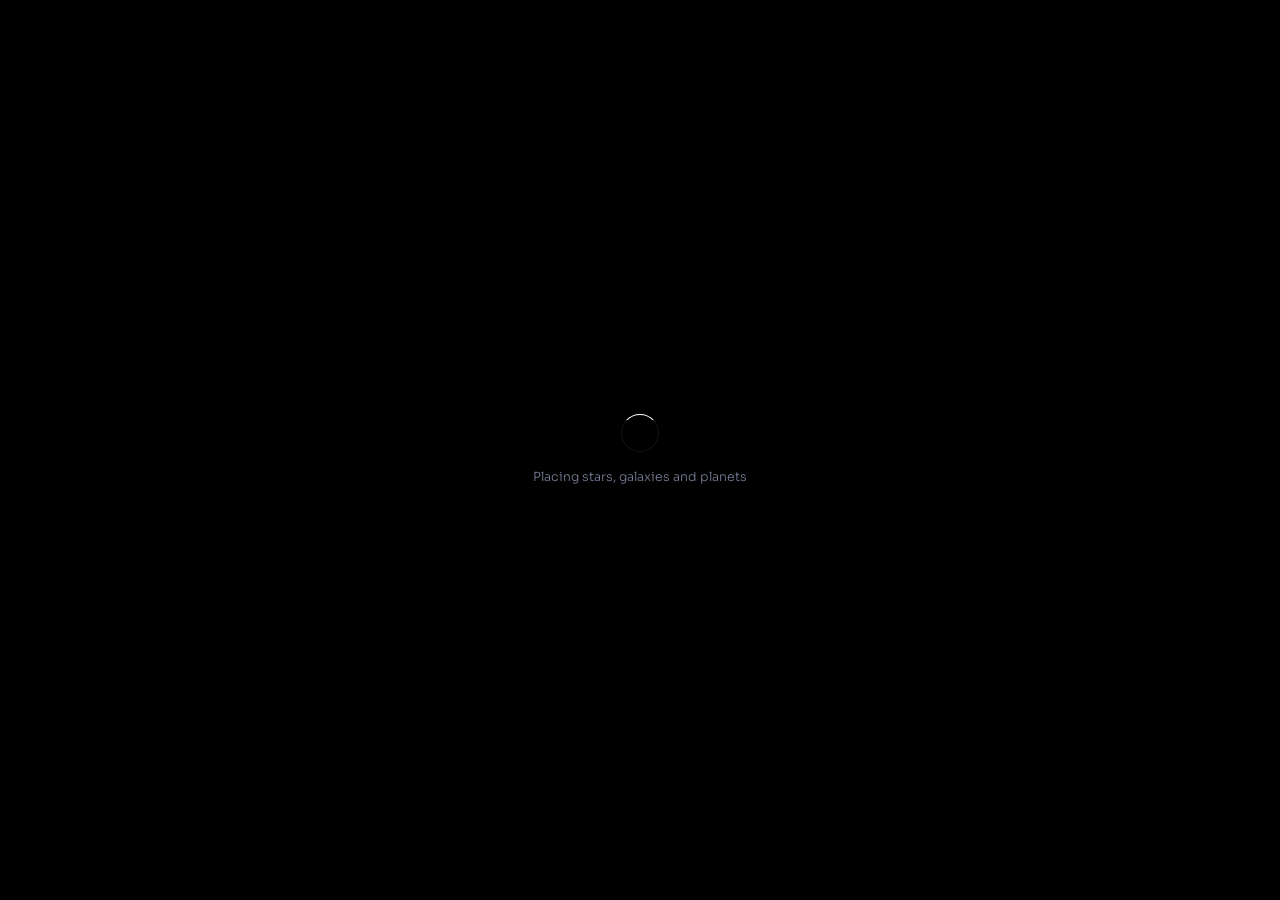
==== index.html @ 6e5e068b "Readable two-sided intro, smoother scrolling, physics statement, comparison sheet - Intro: text colu" ====
<!doctype html>
<html lang="en">
<head>
<meta charset="utf-8">
<meta name="viewport" content="width=device-width, initial-scale=1, viewport-fit=cover">
<title>Universe Through a Different Lens</title>
<meta name="description" content="An Earth-centred model of the universe: nine nested spheres from the Moon to al-Falak al-Muhit, holding every planet, star, comet and galaxy where telescopes measure them.">
<meta name="theme-color" content="#000000">
<link rel="icon" href="data:image/svg+xml,%3Csvg xmlns='http://www.w3.org/2000/svg' viewBox='0 0 40 40'%3E%3Crect width='40' height='40' fill='black'/%3E%3Ccircle cx='20' cy='20' r='15' fill='none' stroke='white' stroke-width='1.5'/%3E%3Ccircle cx='20' cy='20' r='3' fill='%239ec4ff'/%3E%3C/svg%3E">
<link rel="preconnect" href="https://fonts.googleapis.com">
<link rel="preconnect" href="https://fonts.gstatic.com" crossorigin>
<link rel="stylesheet" href="https://fonts.googleapis.com/css2?family=Unbounded:wght@300;400&family=Sora:wght@300;400;500&family=Amiri:wght@400&display=swap">
<link rel="stylesheet" href="css/style.css">
<link rel="preload" href="data/universe.json" as="fetch" crossorigin>
<link rel="preload" href="data/minor.json" as="fetch" crossorigin>
<link rel="modulepreload" href="js/vendor/three/build/three.module.min.js">
<script type="importmap">{"imports":{"three":"./js/vendor/three/build/three.module.min.js","three/addons/":"./js/vendor/three/examples/jsm/"}}</script>
</head>
<body>
<div id="loading"><div class="spin"></div><div class="msg" id="loading-msg">Placing stars, galaxies and planets</div></div>
<canvas id="scene" aria-label="3D model of the nine spheres, from Earth to al-Falak al-Muhit"></canvas>
<svg id="ruler" aria-hidden="true"><line id="ruler-line" stroke="rgba(95,225,255,.55)" stroke-width="1.2" stroke-dasharray="2 5"/></svg>
<div id="labels"></div>
<div id="warp"></div>
<div id="vignette"></div>

<div id="intro" aria-label="Introduction">
  <div class="track">
    <div class="stage"></div>
  </div>
  <div class="hint" id="intro-hint"><span>SCROLL</span><i></i></div>
  <button class="skip" id="intro-skip">Skip intro</button>
</div>

<div id="article" hidden role="dialog" aria-modal="true" aria-labelledby="art-h">
  <div class="doc panel" tabindex="-1">
    <button class="icon x" id="art-x" aria-label="Close"><svg viewBox="0 0 24 24"><path d="M6 6l12 12M18 6L6 18"/></svg></button>
    <header class="ah">
      <h2 id="art-h">Same sky, different centre</h2>
      <p class="sub">How this Earth-centred model compares with the heliocentric one, and why it breaks no law of physics or mathematics.</p>
      <p class="astate">Motion is relative. Every observation is a direction, a time or a delay, and those do not depend on which body is called the centre. This model changes the point of view, never the physics.</p>
    </header>
    <div class="tw"><table class="cmp">
      <thead><tr><th></th><th>Heliocentric</th><th>Flexing spheres</th><th>Round spheres</th></tr></thead>
      <tbody>
        <tr><td>Telescope observations</td><td>All reproduced</td><td>All reproduced</td><td>All reproduced</td></tr>
        <tr><td>Orbits around the Sun</td><td>Kepler ellipses</td><td>The same ellipses</td><td>Same paths, drawn on a curved map</td></tr>
        <tr><td>Path of light</td><td>Straight, bent slightly by mass</td><td>Identical</td><td>Drawn curved; physically unchanged</td></tr>
        <tr><td>Law of gravity</td><td>Newton or general relativity</td><td>The same, plus frame terms</td><td>The same, in curved coordinates</td></tr>
        <tr><td>Extra matter or forces</td><td>None</td><td>None</td><td>None</td></tr>
        <tr><td>What it costs</td><td>Nothing</td><td>Frame forces; a turning sky</td><td>Depth on the map is rank</td></tr>
      </tbody>
    </table></div>
    <div class="ag">
      <section class="ac">
        <svg class="ai" viewBox="0 0 160 90" aria-hidden="true"><circle cx="50" cy="45" r="7" fill="#6fa8ff"/><circle cx="50" cy="45" r="34" fill="none" stroke="rgba(220,226,255,.25)" stroke-dasharray="2 4"/><circle cx="84" cy="45" r="8" fill="#ffd27a"/><path d="M84 45 L124 45" stroke="#9ec4ff" stroke-width="1.5"/><path d="M118 41 L124 45 L118 49" fill="none" stroke="#9ec4ff" stroke-width="1.5"/><text x="128" y="48" font-size="9" fill="rgba(220,226,255,.7)">frame force</text></svg>
        <p class="big">5.93 <span>mm/s²</span></p><h3>Gravity</h3>
        <p>The pull needed to swing the Sun around a still Earth once a year. Earth’s own gravity at that distance is 333,000 times too weak, so in the Earth-fixed frame the pull appears as a frame force, the same kind that presses you into your seat when a car speeds up. With it, every motion is exact; without it, Newton’s laws would fail.</p>
      </section>
      <section class="ac">
        <svg class="ai" viewBox="0 0 160 90" aria-hidden="true"><circle cx="80" cy="45" r="16" fill="#ffd27a"/><path d="M6 20 C60 22 70 26 80 28.5 C92 31 110 36 154 50" fill="none" stroke="#9ec4ff" stroke-width="1.5"/><path d="M6 20 L154 24" stroke="rgba(220,226,255,.3)" stroke-dasharray="3 4"/><text x="6" y="82" font-size="9" fill="rgba(220,226,255,.6)">bending exaggerated</text></svg>
        <p class="big">1.75 <span>arcseconds</span></p><h3>Light</h3>
        <p>The Sun’s real bending of starlight at its edge, measured since 1919. Flexing spheres leave light exactly as it is. Round spheres only draw it curved on a map of the same space. Spheres that bent light physically would need about ten million suns of mass, or would split colours like glass; observations rule out both.</p>
      </section>
      <section class="ac">
        <svg class="ai" viewBox="0 0 160 90" aria-hidden="true"><circle cx="40" cy="45" r="4" fill="#6fa8ff"/><circle cx="40" cy="45" r="34" fill="none" stroke="#9ec4ff" stroke-width="1.2"/><path d="M40 45 L74 45" stroke="rgba(220,226,255,.5)"/><text x="46" y="40" font-size="8.5" fill="rgba(220,226,255,.75)">27.5 AU</text><path d="M86 30 A50 50 0 0 1 86 60" fill="none" stroke="rgba(220,226,255,.3)" stroke-dasharray="2 3"/><text x="96" y="48" font-size="9" fill="rgba(220,226,255,.6)">faster than c</text><text x="96" y="60" font-size="9" fill="rgba(220,226,255,.6)">in coordinates</text></svg>
        <p class="big">27.5 <span>AU</span></p><h3>The turning sky</h3>
        <p>If Earth does not spin, the sky turns once a day, and beyond 27.5 AU that turning outruns light. These are coordinate speeds: nothing outruns light locally and no signal is sent, so relativity allows it. It does mean nothing out there can sit still in the Earth-fixed frame.</p>
      </section>
      <section class="ac">
        <svg class="ai" viewBox="0 0 160 90" aria-hidden="true"><circle cx="40" cy="45" r="16" fill="none" stroke="#9ec4ff" stroke-width="1.2"/><ellipse cx="40" cy="45" rx="16" ry="5" fill="none" stroke="#9ec4ff" stroke-width="1.2"/><path d="M40 22 V68" stroke="rgba(220,226,255,.7)"/><g fill="rgba(220,226,255,.75)"><circle cx="108" cy="22" r="1.6"/><circle cx="128" cy="36" r="1.2"/><circle cx="116" cy="58" r="1.8"/><circle cx="142" cy="66" r="1.2"/><circle cx="146" cy="20" r="1"/></g><path d="M62 45 H96" stroke="rgba(220,226,255,.3)" stroke-dasharray="2 3"/><text x="70" y="82" font-size="9" fill="rgba(220,226,255,.6)">fixed to distant galaxies</text></svg>
        <p class="big">Inertial <span>frames</span></p><h3>What physics can decide</h3>
        <p>Physics cannot name the centre. It can name the frames in which gyroscopes stay fixed: those that do not rotate against the distant galaxies. The Earth-fixed description reproduces them with frame terms, or reads them, after Mach, as frames carried round by the turning sky.</p>
      </section>
    </div>
    <p class="afoot">The full mathematics, data and validation are in the <a href="paper.html" target="_blank" rel="noopener">paper</a>. You can test any position yourself with the calculator.</p>
  </div>
</div>

<div id="calc" hidden role="dialog" aria-modal="true" aria-labelledby="calc-h">
  <div class="doc panel" tabindex="-1">
    <button class="icon x" id="calc-x" aria-label="Close"><svg viewBox="0 0 24 24"><path d="M6 6l12 12M18 6L6 18"/></svg></button>
    <h2 id="calc-h">Calculate and verify</h2>
    <p class="sub">Every answer is worked out twice: by this Earth-centred model, read back from its own geometry, and the heliocentric way, from Sun-centred positions. The two columns should agree.</p>
    <form id="calc-form" class="cform">
      <label class="wide">Object<select id="c-obj"></select></label>
      <label>Date and time (UTC)<input type="datetime-local" id="c-time" step="60"></label>
      <label>Read the model as<select id="c-geom"><option value="flex">Flexing spheres</option><option value="round">Round spheres</option></select></label>
      <label>Latitude (°N)<input type="number" id="c-lat" step="0.0001" min="-90" max="90" value="25.2048"></label>
      <label>Longitude (°E)<input type="number" id="c-lon" step="0.0001" min="-180" max="180" value="55.2708"></label>
      <div class="cbtns"><button class="btn" type="submit">Calculate</button><button class="btn" type="button" id="c-now">Use the model's current time</button></div>
    </form>
    <div id="c-out"></div>
    <h3>Coming events</h3>
    <p class="note">Found by searching the ephemeris forward from the date above, then checked inside this model: at each moment the model's own geometry must show the defining condition. <button class="lnk2" type="button" id="c-ev-go">Search again from the date above</button></p>
    <div id="c-events"></div>
    <h3>What this does and does not prove</h3>
    <p>Relative positions do not depend on which body is called the centre, so a correct Earth-centred model must agree with the heliocentric one. That is what these columns test: that holding Earth still, nesting the spheres and drawing everything on a logarithmic map loses nothing a telescope can measure. Both columns use the same planetary theory, so neither is an independent observation. The independent test is the comparison with NASA JPL Horizons, which is fitted to radar ranging, spacecraft tracking and laser ranging to the Moon. The <a href="paper.html" target="_blank" rel="noopener">paper</a> sets out the mathematics in full.</p>
  </div>
</div>

<div id="ui">
  <header class="hud-top">
    <div class="brand">
      <svg viewBox="0 0 40 40" aria-hidden="true"><circle cx="20" cy="20" r="17" fill="none" stroke="currentColor" stroke-width="1"/><circle cx="20" cy="20" r="10" fill="none" stroke="currentColor" stroke-opacity=".5" stroke-width="1"/><circle cx="20" cy="20" r="2.2" fill="#9ec4ff"/></svg>
      <span class="wm">a different lens</span>
    </div>
    <nav class="warpbar" aria-label="Jump to scale">
      <button data-view="earth">Earth</button>
      <button data-view="planets" aria-current="true">Planets</button>
      <button data-view="stars">Stars</button>
      <button data-view="galaxies">Galaxies</button>
      <button data-view="universe">Universe</button>
      <button data-view="muhit">al-Muhit</button>
    </nav>
    <div class="hud-right">
      <div class="clock"><div class="d" id="clock-d">—</div><div class="s" id="clock-s">—</div><div class="alt" id="alt">—</div></div>
      <button class="icon" id="z-in" title="Zoom in" aria-label="Zoom in"><svg viewBox="0 0 24 24"><circle cx="11" cy="11" r="7"/><path d="M11 8v6M8 11h6M16.5 16.5L21 21"/></svg></button>
      <button class="icon" id="z-out" title="Zoom out" aria-label="Zoom out"><svg viewBox="0 0 24 24"><circle cx="11" cy="11" r="7"/><path d="M8 11h6M16.5 16.5L21 21"/></svg></button>
      <button class="icon opt" id="z-reset" title="Reset view" aria-label="Reset view"><svg viewBox="0 0 24 24"><path d="M3 12a9 9 0 1 0 3-6.7"/><path d="M3 4v5h5"/></svg></button>
      <button class="icon opt" id="snd" title="Sound" aria-label="Sound" aria-pressed="false"><svg viewBox="0 0 24 24"><path d="M4 9v6h4l5 4V5L8 9z"/><path d="M17 9a4 4 0 0 1 0 6"/><path d="M19.5 6.5a8 8 0 0 1 0 11"/></svg></button>
      <button class="icon" id="hud" title="Hide interface (H)" aria-label="Hide interface"><svg viewBox="0 0 24 24"><path d="M2 12s3.6-7 10-7 10 7 10 7-3.6 7-10 7S2 12 2 12z"/><circle cx="12" cy="12" r="3"/></svg></button>
    </div>
  </header>

  <nav class="rail" aria-label="Panels">
    <button class="icon" data-pane="view" aria-pressed="false" aria-label="View"><svg viewBox="0 0 24 24"><circle cx="12" cy="12" r="3"/><circle cx="12" cy="12" r="8"/><path d="M12 1v3M12 20v3M1 12h3M20 12h3"/></svg><span class="tip">View and centre</span></button>
    <button class="icon" data-pane="moments" aria-pressed="false" aria-label="Moments and journey"><svg viewBox="0 0 24 24"><circle cx="12" cy="12" r="9"/><path d="M12 7v5l3 2"/></svg><span class="tip">Moments and journey</span></button>
    <button class="icon" data-pane="light" aria-pressed="false" aria-label="Light and laws"><svg viewBox="0 0 24 24"><path d="M3 18c4-9 14-9 18-12"/><circle cx="3" cy="18" r="1.5"/><circle cx="21" cy="6" r="1.5"/></svg><span class="tip">How light bends</span></button>
    <button class="icon" data-pane="layers" aria-pressed="false" aria-label="Layers"><svg viewBox="0 0 24 24"><path d="M12 3l9 5-9 5-9-5z"/><path d="M3 13l9 5 9-5"/></svg><span class="tip">Layers</span></button>
    <button class="icon haq" data-pane="haq" aria-pressed="false" aria-label="The ten intellects"><svg viewBox="0 0 24 24"><path d="M12 2v20M5 6h14M7 10h10M9 14h6M10.5 18h3"/></svg><span class="tip">The ten intellects</span></button>
    <button class="icon" id="open-calc" aria-label="Calculate and verify positions"><svg viewBox="0 0 24 24"><rect x="5" y="3" width="14" height="18" rx="2"/><path d="M8 7h8M8 11h2M12 11h2M16 11h0M8 15h2M12 15h2M8 18h2M12 18h4"/></svg><span class="tip">Calculate and verify</span></button>
    <a class="icon" id="open-paper" href="paper.html" target="_blank" rel="noopener" aria-label="Read the paper"><svg viewBox="0 0 24 24"><path d="M6 3h9l4 4v14H6z"/><path d="M15 3v4h4M9 12h7M9 15h7M9 18h4"/></svg><span class="tip">Read the paper</span></a>
    <button class="icon" id="open-article" aria-label="Physics: this model and the heliocentric model"><svg viewBox="0 0 24 24"><path d="M4 5a2 2 0 0 1 2-2h13v16H6a2 2 0 0 0-2 2z"/><path d="M4 19V5"/><path d="M8 7h7M8 11h7"/></svg><span class="tip">Physics: how this compares</span></button>
    <button class="icon" data-pane="settings" aria-pressed="false" aria-label="Settings"><svg viewBox="0 0 24 24"><circle cx="12" cy="12" r="3"/><path d="M19.4 15a1.7 1.7 0 0 0 .3 1.8l.1.1a2 2 0 1 1-2.8 2.8l-.1-.1a1.7 1.7 0 0 0-1.8-.3 1.7 1.7 0 0 0-1 1.5V21a2 2 0 1 1-4 0v-.1a1.7 1.7 0 0 0-1.1-1.5 1.7 1.7 0 0 0-1.8.3l-.1.1a2 2 0 1 1-2.8-2.8l.1-.1a1.7 1.7 0 0 0 .3-1.8 1.7 1.7 0 0 0-1.5-1H3a2 2 0 1 1 0-4h.1a1.7 1.7 0 0 0 1.5-1.1 1.7 1.7 0 0 0-.3-1.8l-.1-.1a2 2 0 1 1 2.8-2.8l.1.1a1.7 1.7 0 0 0 1.8.3H9a1.7 1.7 0 0 0 1-1.5V3a2 2 0 1 1 4 0v.1a1.7 1.7 0 0 0 1 1.5 1.7 1.7 0 0 0 1.8-.3l.1-.1a2 2 0 1 1 2.8 2.8l-.1.1a1.7 1.7 0 0 0-.3 1.8V9a1.7 1.7 0 0 0 1.5 1H21a2 2 0 1 1 0 4h-.1a1.7 1.7 0 0 0-1.5 1z"/></svg><span class="tip">Settings</span></button>
  </nav>

  <aside class="panel" id="left" aria-label="Panel">
    <section class="pane" data-pane="view">
      <h2>View and centre</h2>
      <p class="lead">One logarithmic map holds everything: each ten-fold step in distance moves the same amount outward. Directions are always exact.</p>
      <p class="statement-s">No law of physics or mathematics is broken: the same universe, seen from a frame in which Earth is at rest.</p>
      <div class="group"><h3>Centre</h3>
        <div class="seg"><button id="c-earth" aria-pressed="true">Earth</button><button id="c-sun" aria-pressed="false">Sun</button></div>
        <p class="note" id="centre-note">Earth sits still at the centre. Click the Sun to move the origin there.</p></div>
      <div class="group"><h3>Geometry</h3>
        <div class="seg"><button id="g-onion" aria-pressed="true">Round spheres</button><button id="g-true" aria-pressed="false">Flexing spheres</button></div>
        <div class="range"><div class="row"><span>Blend</span><output id="morph-o">spheres</output></div>
          <input type="range" id="morph" min="0" max="1" step="0.01" value="1" aria-label="Blend between measured distances and nested spheres"></div>
        <p class="note"><b>Round spheres</b> keep perfect spheres; depth means rank, so light paths curve on this map. <b>Flexing spheres</b> keep true distances and straight light; each sphere flexes just enough to hold its planet, and the spheres never touch. From Earth both look identical, and with the Sun as centre the flexing view shows every orbit as its true ellipse.</p></div>
      <div class="group"><h3>Frame</h3>
        <div class="seg"><button id="f-earth" aria-pressed="true">Earth fixed</button><button id="f-star" aria-pressed="false">Stars fixed</button></div>
        <p class="note" id="frame-note">The Muhit turns once per sidereal day (23 h 56 m) and carries every sphere with it.</p>
        <button class="btn" id="skyview" aria-pressed="false">Stand on Earth and look up</button></div>
    </section>
    <section class="pane" data-pane="light">
      <h2>How light bends</h2>
      <p class="lead">For the nested spheres to show what telescopes see, light must follow curved paths. Three ways that could happen:</p>
      <div class="mech" role="radiogroup" aria-label="Light-bending mechanism">
        <label><input type="radio" name="mech" value="coord" id="m-coord" checked><div><strong>Curved map of space</strong><span>Coordinate geometry (general covariance)</span></div></label>
        <label><input type="radio" name="mech" value="lens" id="m-lens"><div><strong>Gravitational lensing</strong><span>Real spacetime curvature from mass</span></div></label>
        <label><input type="radio" name="mech" value="medium" id="m-medium"><div><strong>Crystalline medium</strong><span>Graded refractive index (transformation optics)</span></div></label>
      </div>
      <p class="mechtext" id="mech-text"></p>
      <table class="laws" aria-label="Which laws and observations survive"><thead><tr><th>Law or observation</th><th title="Curved map">Map</th><th title="Lensing">Lens</th><th title="Medium">Med</th></tr></thead><tbody id="laws"></tbody></table>
      <div class="group"><h3>Light path for the selected body</h3><dl class="ro" id="lp"></dl></div>
    </section>
    <section class="pane" data-pane="moments">
      <h2>Moments</h2>
      <p class="lead">Jump to an event and watch it unfold, or let the guided journey fly you from outside everything back to Earth.</p>
      <button class="btn" id="journey">Start the journey</button>
      <div class="group"><h3>Events</h3>
        <div class="evs">
          <button class="btn" data-ev="vsup">Venus passes behind the Sun</button>
          <button class="btn" data-ev="mopp">Mars loops backward</button>
          <button class="btn" data-ev="solar">Next solar eclipse</button>
          <button class="btn" data-ev="lunar">Next lunar eclipse</button>
        </div></div>
      <div class="group"><h3>Go to a date</h3><input class="btn" type="date" id="t-date" aria-label="Go to date"></div>
    </section>
    <section class="pane" data-pane="layers">
      <h2>Layers</h2>
      <div class="chks">
        <label class="tog"><input type="checkbox" id="l-shells" checked><span class="sw"></span>Spheres</label>
        <label class="tog"><input type="checkbox" id="l-names" checked><span class="sw"></span>Sphere names</label>
        <label class="tog"><input type="checkbox" id="l-trails" checked><span class="sw"></span>Planet paths</label>
        <label class="tog"><input type="checkbox" id="l-light" checked><span class="sw"></span>Light paths</label>
        <label class="tog"><input type="checkbox" id="l-fabric"><span class="sw"></span>Warped space</label>
        <label class="tog"><input type="checkbox" id="l-moons" checked><span class="sw"></span>Planet moons</label>
        <label class="tog"><input type="checkbox" id="l-sb" checked><span class="sw"></span>Asteroids, comets</label>
        <label class="tog"><input type="checkbox" id="l-sbn"><span class="sw"></span>Small-body names</label>
        <label class="tog"><input type="checkbox" id="l-milky" checked><span class="sw"></span>Milky Way</label>
        <label class="tog"><input type="checkbox" id="l-gal" checked><span class="sw"></span>Galaxies</label>
        <label class="tog"><input type="checkbox" id="l-deep" checked><span class="sw"></span>Deep universe</label>
        <label class="tog"><input type="checkbox" id="l-lm"><span class="sw"></span>Landmarks</label>
        <label class="tog"><input type="checkbox" id="l-dso"><span class="sw"></span>Deep-sky names</label>
        <label class="tog"><input type="checkbox" id="l-zod"><span class="sw"></span>Buruj figures</label>
        <label class="tog"><input type="checkbox" id="l-signs"><span class="sw"></span>Twelve signs</label>
        <label class="tog"><input type="checkbox" id="l-stars"><span class="sw"></span>Star names</label>
        <label class="tog"><input type="checkbox" id="l-ruler"><span class="sw"></span>Distance ruler</label>
        <label class="tog"><input type="checkbox" id="l-cut" checked><span class="sw"></span>Cut-away</label>
        <label class="tog"><input type="checkbox" id="l-elem"><span class="sw"></span>Four elements</label>
        <label class="tog"><input type="checkbox" id="l-outer"><span class="sw"></span>Uranus, Neptune</label>
        <label class="tog"><input type="checkbox" id="l-glow" checked><span class="sw"></span>Glow</label>
      </div>
      <div class="group"><h3>Yearly wobble of the stars</h3>
        <p class="note">Telescopes measure two yearly shifts in every star. They are under 21″, so they are magnified here. In the Earth-fixed model the eighth sphere carries both.</p>
        <div class="range"><div class="row"><span>Aberration (20.5″)</span><output id="ab-o">off</output></div><input type="range" id="ab" min="0" max="3" step="0.01" value="0" aria-label="Aberration magnification"></div>
        <div class="range"><div class="row"><span>Parallax (up to 0.77″)</span><output id="px-o">off</output></div><input type="range" id="px" min="0" max="5" step="0.01" value="0" aria-label="Parallax magnification"></div></div>
    </section>
    <section class="pane haq" data-pane="haq">
      <h2>The ten intellects</h2>
      <p class="lead">After al-Kirmānī, Rāḥat al-ʿAql: each intellect governs a sphere and is mirrored by a rank of the daʿwa.</p>
      <div class="ladder" id="ladder"></div>
    </section>
    <section class="pane" data-pane="settings">
      <h2>Settings</h2>
      <label class="tog big"><input type="checkbox" id="haq-toggle"><span class="sw"></span>Show the Haqiqat layer (intellects and hudud)</label>
      <p class="note">Off by default. When off, every intellect, hadd and Haqiqat note is hidden across the whole model. Your choice is remembered on this device.</p>
      <div class="group"><h3>Keyboard</h3>
        <dl class="keys">
          <dt><kbd>1</kbd>–<kbd>6</kbd></dt><dd>Jump between scales</dd>
          <dt><kbd>Space</kbd></dt><dd>Play or pause time</dd>
          <dt><kbd>[</kbd> <kbd>]</kbd></dt><dd>Slower or faster</dd>
          <dt><kbd>S</kbd> <kbd>E</kbd></dt><dd>Centre on the Sun or Earth</dd>
          <dt><kbd>G</kbd></dt><dd>Switch geometry</dd>
          <dt><kbd>J</kbd></dt><dd>Start or stop the journey</dd>
          <dt><kbd>H</kbd></dt><dd>Hide or show the interface</dd>
          <dt>Scroll</dt><dd>Each notch moves the viewpoint a quarter of a power of ten</dd>
        </dl></div>
    </section>
  </aside>

  <aside class="panel" id="right" aria-label="Selected body">
    <div class="card-hero">
      <button class="icon x" id="card-x" aria-label="Close card"><svg viewBox="0 0 24 24"><path d="M6 6l12 12M18 6L6 18"/></svg></button>
      <div class="ar" id="b-ar">الزهرة</div>
      <h3 id="b-name">Venus</h3>
      <div class="rank" id="b-rank">—</div>
    </div>
    <div class="card-body">
      <div class="haq"><div class="hadd" id="b-hadd"></div><p class="note" id="b-hnote" style="margin-top:8px"></p></div>
      <div><h4>Through the telescope</h4>
        <div class="scopewrap"><canvas id="scope" width="440" height="440" aria-label="Telescope view of the selected body"></canvas></div>
        <div class="scopecap"><span id="scope-fov">field 90″</span><span>North up, east left</span></div></div>
      <div><h4>Measured now</h4><dl class="ro" id="ro"></dl></div>
      <div><h4>Order by measured distance</h4><div class="order" id="order"></div><p class="note" id="order-note" style="margin-top:8px"></p></div>
    </div>
  </aside>

  <div class="rail mobtabs glass" style="display:none"></div>

  <div class="panel" id="caption" role="status">
    <p class="t" id="cap-t"></p><p class="b" id="cap-b"></p>
    <div class="ctl"><button class="tb" id="cap-prev">Back</button><div class="prog"><i id="cap-p"></i></div><span class="step" id="cap-n"></span><button class="tb" id="cap-next">Next</button><button class="tb" id="cap-x">End journey</button></div>
  </div>

  <div class="panel" id="timebar" role="toolbar" aria-label="Time">
    <button class="tb" id="t-rev" title="Reverse time">◀◀</button>
    <button class="tb" id="t-play">Pause</button>
    <select class="tb" id="t-rate" aria-label="Speed">
      <option value="0.0000115741">Real time</option>
      <option value="0.000694444">1 min / s</option>
      <option value="0.0416667" selected>1 hour / s</option>
      <option value="0.25">6 hours / s</option>
      <option value="1">1 day / s</option>
      <option value="7">1 week / s</option>
      <option value="30.44">1 month / s</option>
      <option value="365.25">1 year / s</option>
      <option value="3652.5">10 years / s</option>
      <option value="36525">100 years / s</option>
    </select>
    <button class="tb" id="t-now">Now</button>
    <button class="tb" id="tab-left" style="display:none">Panels</button>
    <button class="tb" id="tab-right">Details</button>
  </div>

  <div class="panel" id="gauge" aria-label="Logarithmic distance scale">
    <div class="read"><b id="g-read">—</b><span id="g-sub">—</span></div>
    <div class="gtrack" id="gtrack"><div class="axis"></div><div class="mk" id="g-mk"></div></div>
  </div>
  <div class="panel" id="toast" role="status"></div>
</div>

<script src="js/vendor/astronomy.browser.min.js"></script>
<script type="module" src="js/main.js"></script>
<noscript><p style="color:#ccc;font-family:sans-serif;padding:24px">This model needs JavaScript and WebGL.</p></noscript>
</body>
</html>
---- css/style.css ----
/* A Different Lens — one quiet visual language from the intro to the model.
   Black space, thin type, white and grey, one pale-blue accent for what is selected or live.
   The 3D scene carries the colour; the interface stays out of its way. */
:root{
  --void:#000; --ink:#eceef6; --soft:#b7bbd0; --muted:#7a7f99; --faint:#4a4e66;
  --ice:#9ec4ff; --line:rgba(255,255,255,.08); --line-2:rgba(255,255,255,.16);
  --panel:rgba(6,7,12,.72);
  --ok:#8fd6a8; --bad:#ff8a8a; --warn:#e9d18a;
  --f-display:"Unbounded","Sora",system-ui,sans-serif;
  --f-body:"Sora","Segoe UI",system-ui,sans-serif;
  --f-ar:"Amiri","Noto Naskh Arabic","Geeza Pro",serif;
  color-scheme:dark;
}
*{box-sizing:border-box}
[hidden]{display:none!important}
html,body{height:100%;margin:0;background:var(--void);color:var(--ink);overflow:hidden}
body{font:300 14px/1.5 var(--f-body);-webkit-font-smoothing:antialiased;padding-top:env(safe-area-inset-top,0px);padding-bottom:env(safe-area-inset-bottom,0px)}
button,input,select{font:inherit;color:inherit}
:focus-visible{outline:1px solid var(--ice);outline-offset:3px}
body:not(.haq-on) .haq{display:none!important}
body.hud-off #ui>*:not(#toast):not(#caption){opacity:0;pointer-events:none}
body.splash #ui>*, body.splash #ruler{opacity:0!important;pointer-events:none!important}
#labels,#ruler{transition:opacity .8s}

/* ---------- stage ---------- */
#scene{position:fixed;inset:0;width:100%;height:100%;display:block;touch-action:none;cursor:grab}
#scene:active{cursor:grabbing}
#ruler{position:fixed;inset:0;width:100%;height:100%;pointer-events:none}
#ruler line{stroke:rgba(158,196,255,.4)}
#labels{position:fixed;inset:0;pointer-events:none;overflow:hidden;contain:strict}
#warp{display:none;position:fixed;inset:0;pointer-events:none;opacity:0;transition:opacity .5s;
  background:repeating-conic-gradient(from 0deg at 50% 50%, transparent 0deg 1.6deg, rgba(200,220,255,.16) 1.7deg 1.85deg, transparent 2deg 3.4deg);
  -webkit-mask:radial-gradient(circle at 50% 50%, transparent 0 16%, #000 62%); mask:radial-gradient(circle at 50% 50%, transparent 0 16%, #000 62%)}
#warp.on{opacity:1;animation:warpspin 1.4s linear}
@keyframes warpspin{to{transform:rotate(6deg) scale(1.1)}}
#vignette{position:fixed;inset:0;pointer-events:none;background:radial-gradient(ellipse at 50% 45%, transparent 60%, rgba(0,0,0,.55) 100%)}

/* ---------- labels drawn over the scene (positioned by transform from JS) ---------- */
.lbl,.slbl,.zlbl,.stlbl,.dlbl,.lmlbl,.rt{position:absolute;left:0;top:0;white-space:nowrap;will-change:transform}
.lbl{translate:12px -50%;font-size:11.5px;font-weight:400;letter-spacing:.02em;color:var(--ink);text-shadow:0 0 6px #000,0 0 2px #000;pointer-events:auto;cursor:pointer;line-height:1.1}
.lbl .ar{font-family:var(--f-ar);font-size:13px;color:var(--muted);margin-left:6px}
.lbl.sel::before{content:"";position:absolute;left:-19px;top:50%;width:11px;height:11px;margin-top:-6px;border:1px solid var(--ice);border-radius:50%}
.lbl.ctr::after{content:"centre";margin-left:8px;font-size:9.5px;letter-spacing:.06em;color:var(--ice);border:1px solid rgba(158,196,255,.5);border-radius:8px;padding:0 6px}
.slbl{translate:6px -50%;font-family:var(--f-ar);font-size:12.5px;color:rgba(200,210,235,.5);text-shadow:0 0 4px #000}
.slbl i{font-family:var(--f-body);font-style:normal;font-size:10px;color:var(--faint);margin-left:6px}
.zlbl{translate:-50% -50%;text-align:center;font-family:var(--f-ar);font-size:13.5px;color:rgba(190,200,230,.55);text-shadow:0 0 6px #000}
.zlbl small{display:block;font-family:var(--f-body);font-size:9.5px;color:var(--faint)}
.stlbl{translate:5px -50%;font-size:10px;color:var(--muted)}
.dlbl{translate:7px -50%;font-size:10px;color:#aab3d4;text-shadow:0 0 5px #000;opacity:.8}
.lmlbl{translate:9px -50%;font-size:10.5px;color:var(--soft);text-shadow:0 0 6px #000}
.lmlbl::before{content:"";position:absolute;left:-9px;top:50%;width:4px;height:4px;margin-top:-2px;border:1px solid var(--soft);border-radius:50%}
.rt{translate:9px -50%;font-size:10px;color:var(--ice);text-shadow:0 0 6px #000}
.rt::before{content:"";position:absolute;left:-10px;top:50%;width:5px;height:5px;margin-top:-3px;background:var(--ice);border-radius:50%}
.rt b{font-weight:400;color:var(--ink)}

/* ---------- shared surfaces ---------- */
.panel{background:var(--panel);border:1px solid var(--line);backdrop-filter:blur(16px);-webkit-backdrop-filter:blur(16px)}
#ui{position:fixed;inset:0;pointer-events:none}
#ui>*{pointer-events:auto;transition:opacity .5s}
.icon{width:36px;height:36px;border:0;border-radius:50%;background:transparent;display:grid;place-items:center;cursor:pointer;color:var(--muted);transition:color .2s,background .2s}
.icon svg{width:18px;height:18px;stroke:currentColor;fill:none;stroke-width:1.3;stroke-linecap:round;stroke-linejoin:round}
.icon:hover{color:var(--ink);background:rgba(255,255,255,.05)}
.icon[aria-pressed="true"]{color:var(--ice)}
.btn{border:1px solid var(--line-2);background:transparent;color:var(--ink);border-radius:999px;font-weight:300;font-size:13px;padding:8px 16px;cursor:pointer;transition:border-color .2s,background .2s;text-align:left}
.btn:hover{border-color:rgba(255,255,255,.4)}
.btn[aria-pressed="true"]{border-color:var(--ice);color:var(--ice)}
input[type=date].btn{color-scheme:dark}

/* ---------- top bar ---------- */
.hud-top{position:absolute;top:calc(18px + env(safe-area-inset-top,0px));left:max(22px,env(safe-area-inset-left,0px));right:max(22px,env(safe-area-inset-right,0px));display:grid;grid-template-columns:1fr auto 1fr;gap:16px;align-items:center;pointer-events:none}
.hud-top>*{pointer-events:auto}
.brand{display:flex;align-items:center;gap:10px;justify-self:start;color:var(--soft)}
.brand svg{width:22px;height:22px}
.brand .wm{font:300 14px var(--f-display);letter-spacing:.04em;color:var(--ink)}
.brand .wm{white-space:nowrap}
.warpbar{display:flex;gap:4px}
.warpbar button{position:relative;border:0;background:none;padding:6px 10px;font-size:12.5px;font-weight:300;letter-spacing:.03em;color:var(--muted);cursor:pointer;transition:color .25s}
.warpbar button:hover{color:var(--ink)}
.warpbar button[aria-current="true"]{color:var(--ink)}
.warpbar button[aria-current="true"]::after{content:"";position:absolute;left:50%;bottom:-3px;width:3px;height:3px;margin-left:-1.5px;border-radius:50%;background:var(--ice)}
.hud-right{justify-self:end;display:flex;gap:4px;align-items:center}
.clock{text-align:right;font-variant-numeric:tabular-nums;margin-right:8px}
.clock .d{font-size:12.5px;color:var(--ink);letter-spacing:.02em}
.clock .s{font-size:10.5px;color:var(--muted)}
.clock .alt{display:none}

/* ---------- left rail + drawer ---------- */
.rail{position:absolute;left:max(14px,env(safe-area-inset-left,0px));top:50%;transform:translateY(-50%);display:flex;flex-direction:column;gap:6px}
.rail .icon{position:relative}
.rail .icon .tip{position:absolute;left:46px;top:50%;transform:translate(-4px,-50%);white-space:nowrap;font-size:11.5px;color:var(--soft);padding:4px 10px;border-radius:8px;background:var(--panel);border:1px solid var(--line);opacity:0;pointer-events:none;transition:.18s}
.rail .icon:hover .tip{opacity:1;transform:translate(0,-50%)}
#left{position:absolute;left:calc(max(14px,env(safe-area-inset-left,0px)) + 54px);top:72px;bottom:150px;width:330px;border-radius:18px;padding:22px;overflow:auto;scrollbar-width:thin;scrollbar-color:#333 transparent;
  transform:translateX(-10px);opacity:0;pointer-events:none;transition:transform .35s cubic-bezier(.2,.8,.2,1),opacity .3s}
#left.open{transform:none;opacity:1;pointer-events:auto}
.pane{display:none;flex-direction:column;gap:20px}
.pane.on{display:flex}
.pane h2{margin:0;font:300 18px/1.25 var(--f-display);letter-spacing:.01em}
.statement-s{margin:-6px 0 0;padding:10px 14px;border:1px solid rgba(158,196,255,.25);border-radius:12px;font-size:12.3px;line-height:1.55;color:#cfe0ff}
.pane .lead{margin:-10px 0 0;color:var(--muted);font-size:12.8px;line-height:1.6}
.group{display:flex;flex-direction:column;gap:10px}
.group>h3{margin:0;font-size:12px;font-weight:400;color:var(--muted);letter-spacing:.02em}
.note{font-size:12.3px;line-height:1.6;color:var(--muted);margin:0}
.note b{color:var(--soft);font-weight:400}
.seg{display:grid;grid-template-columns:1fr 1fr;border-bottom:1px solid var(--line)}
.seg button{border:0;background:none;color:var(--muted);font-size:12.8px;font-weight:300;padding:8px 4px 9px;cursor:pointer;position:relative;transition:color .2s}
.seg button:hover{color:var(--ink)}
.seg button[aria-pressed="true"]{color:var(--ink)}
.seg button[aria-pressed="true"]::after{content:"";position:absolute;left:25%;right:25%;bottom:-1px;height:1px;background:var(--ice)}
.evs{display:flex;flex-direction:column;gap:8px}
.range{display:flex;flex-direction:column;gap:6px;font-size:12.3px}
.range .row{display:flex;justify-content:space-between;color:var(--muted)}
.range output{color:var(--ink);font-variant-numeric:tabular-nums}
input[type=range]{width:100%;accent-color:var(--ice);height:16px}
.chks{display:flex;flex-direction:column}
.tog{display:flex;align-items:center;justify-content:space-between;gap:10px;font-size:12.8px;color:var(--soft);cursor:pointer;padding:9px 0;border-bottom:1px solid var(--line);user-select:none}
.tog input{position:absolute;opacity:0;pointer-events:none}
.tog .sw{order:2;flex:none;width:24px;height:13px;border-radius:7px;border:1px solid var(--line-2);position:relative;transition:.2s}
.tog .sw::after{content:"";position:absolute;left:2px;top:2px;width:7px;height:7px;border-radius:50%;background:var(--muted);transition:.2s}
.tog:has(input:checked){color:var(--ink)}
.tog:has(input:checked) .sw{border-color:var(--ice)}
.tog:has(input:checked) .sw::after{left:13px;background:var(--ice)}
.tog:has(input:focus-visible){outline:1px solid var(--ice);outline-offset:2px}
.tog.big{border:1px solid var(--line);border-radius:12px;padding:12px 14px}
.mech{display:flex;flex-direction:column;gap:2px}
.mech label{display:grid;grid-template-columns:auto 1fr;gap:10px;align-items:start;padding:10px 0;border-bottom:1px solid var(--line);cursor:pointer}
.mech input{accent-color:var(--ice);margin-top:4px}
.mech strong{display:block;font-weight:400;font-size:13px}
.mech span{font-size:11.8px;color:var(--muted)}
.mechtext{font-size:12.8px;line-height:1.65;margin:0;color:var(--soft)}
.mechtext em{color:var(--ink);font-style:normal}
table.laws{width:100%;border-collapse:collapse;font-size:12px}
table.laws th,table.laws td{padding:7px 4px;border-bottom:1px solid var(--line);text-align:left;vertical-align:top;font-weight:300}
table.laws th{color:var(--muted)}
table.laws td.v{text-align:center;width:34px}
.y{color:var(--ok)}.n{color:var(--bad)}.p{color:var(--warn)}
.keys{display:grid;grid-template-columns:auto 1fr;gap:8px 14px;font-size:12.3px;color:var(--muted);margin:0}
.keys dt{text-align:right;color:var(--soft)}
.keys kbd{font:400 11px var(--f-body);color:var(--ink);border:1px solid var(--line-2);border-radius:5px;padding:1px 6px}
.keys dd{margin:0}
.ladder{display:flex;flex-direction:column}
.ladder button{display:grid;grid-template-columns:22px 1fr auto;gap:10px;align-items:center;text-align:left;background:none;border:0;border-bottom:1px solid var(--line);padding:9px 2px;cursor:pointer;transition:background .2s}
.ladder button:hover{background:rgba(255,255,255,.03)}
.ladder button[aria-current="true"] .a{color:var(--ice)}
.ladder .k{font-size:11.5px;color:var(--muted);text-align:center}
.ladder .a{font-family:var(--f-ar);font-size:15px;line-height:1.25}
.ladder .a small{display:block;font-family:var(--f-body);font-size:10.5px;color:var(--muted)}
.ladder .s{font-size:10.5px;color:var(--muted);text-align:right}
.ladder .s b{display:block;font-family:var(--f-ar);font-weight:400;font-size:13px;color:var(--soft)}

/* ---------- details card ---------- */
#right{position:absolute;right:max(16px,env(safe-area-inset-right,0px));top:72px;bottom:150px;width:330px;border-radius:18px;overflow:auto;scrollbar-width:thin;scrollbar-color:#333 transparent;transition:transform .4s cubic-bezier(.2,.8,.2,1),opacity .3s}
#right.min{transform:translateX(24px);opacity:0;pointer-events:none}
.card-hero{position:relative;padding:22px 22px 14px}
.card-hero .x{position:absolute;top:14px;right:14px}
.card-hero .ar{font-family:var(--f-ar);font-size:18px;color:var(--muted);line-height:1.3}
.card-hero h3{margin:2px 0 4px;font:300 30px/1.05 var(--f-display);letter-spacing:-.01em;color:var(--ink)}
.rank{font-size:11.5px;color:var(--muted)}
.card-body{display:flex;flex-direction:column;gap:20px;padding:0 22px 22px}
.card-body h4{margin:0 0 10px;font-size:11.5px;font-weight:400;color:var(--muted);letter-spacing:.02em}
.hadd{display:grid;grid-template-columns:1fr 1fr;gap:8px}
.hadd>div{border:1px solid var(--line);border-radius:12px;padding:10px}
.hadd .sub{display:block;font-size:10.5px;color:var(--muted);margin-bottom:2px}
.hadd .ar{font-family:var(--f-ar);font-size:16px;display:block;line-height:1.35}
.hadd .tr2{font-size:11px;color:var(--soft)}
.scopewrap{display:grid;place-items:center}
#scope{width:min(100%,250px);aspect-ratio:1;border-radius:50%;display:block;box-shadow:0 0 0 1px var(--line-2)}
.scopecap{display:flex;justify-content:space-between;font-size:10.5px;color:var(--muted);margin-top:8px}
dl.ro{display:grid;grid-template-columns:1fr 1fr;gap:0 14px;margin:0}
dl.ro>div{padding:7px 0;border-bottom:1px solid var(--line);min-width:0}
dl.ro>div.wide{grid-column:1/-1}
dl.ro dt{font-size:10.5px;color:var(--muted)}
dl.ro dd{margin:1px 0 0;font-size:12.8px;font-variant-numeric:tabular-nums;color:var(--ink);overflow-wrap:anywhere}
.pill{font-size:10px;padding:0 6px;border-radius:7px;border:1px solid var(--warn);color:var(--warn)}
.order{display:flex;flex-direction:column;gap:5px;font-size:11.5px}
.order .r{display:grid;grid-template-columns:72px 1fr 62px;gap:8px;align-items:center}
.order .bar{height:2px;border-radius:1px;background:var(--soft)}
.order .r .nm{color:var(--soft)}
.order .r .d{font-size:10.5px;color:var(--muted);text-align:right;font-variant-numeric:tabular-nums}
.order .r.cross .nm{color:var(--warn)}
.order .r.cross .bar{background:var(--warn)}

/* ---------- bottom: time and the depth scale ---------- */
#timebar{position:absolute;left:50%;transform:translateX(-50%);bottom:calc(max(14px,env(safe-area-inset-bottom,0px)) + 54px);display:flex;gap:2px;align-items:center;padding:4px;border-radius:999px;max-width:calc(100% - 32px)}
.tb{border:0;background:none;color:var(--soft);border-radius:999px;font-weight:300;font-size:12.3px;padding:6px 12px;cursor:pointer;transition:color .2s,background .2s}
.tb:hover{color:var(--ink);background:rgba(255,255,255,.05)}
select.tb{appearance:none;-webkit-appearance:none;padding-right:12px;background:none}
select.tb option{background:#0b0c12}
#tab-left{display:none}
#gauge{position:absolute;left:max(22px,env(safe-area-inset-left,0px));right:max(22px,env(safe-area-inset-right,0px));bottom:max(12px,env(safe-area-inset-bottom,0px));height:42px;display:grid;grid-template-columns:190px 1fr;gap:18px;align-items:center;background:none;border:0;backdrop-filter:none;-webkit-backdrop-filter:none}
#gauge .read{display:flex;flex-direction:column;min-width:0}
#gauge .read b{font:300 13px var(--f-display);letter-spacing:.02em;color:var(--ink);white-space:nowrap;transition:color .3s}
#gauge .read b.pulse{color:var(--ice)}
#gauge .read span{font-size:10.5px;color:var(--muted);white-space:nowrap;overflow:hidden;text-overflow:ellipsis}
.gtrack{position:relative;height:100%;cursor:pointer}
.gtrack .axis{position:absolute;left:0;right:0;top:62%;height:1px;background:linear-gradient(90deg,rgba(255,255,255,.25) 0 80%,rgba(158,196,255,.3) 80% 96.5%,rgba(255,255,255,.08) 96.5%)}
.gtrack .tk{position:absolute;top:62%;width:1px;height:4px;margin-top:-1px;background:rgba(255,255,255,.25)}
.gtrack .tk.major{height:7px;margin-top:-3px;background:rgba(255,255,255,.45)}
.gtrack .tl{position:absolute;top:calc(62% + 7px);transform:translateX(-50%);font-size:9px;color:var(--faint);white-space:nowrap}
.gtrack .lm{position:absolute;bottom:calc(38% + 6px);transform:translateX(-50%);font-size:9.5px;color:var(--muted);white-space:nowrap;pointer-events:none}
.gtrack .brk{position:absolute;top:calc(62% - 12px);font-size:11px;color:var(--faint);transform:translateX(-50%)}
.gtrack .mk{position:absolute;top:62%;width:9px;height:9px;margin:-4px 0 0 -4.5px;border-radius:50%;background:var(--ice);box-shadow:0 0 10px var(--ice)}

/* ---------- journey caption, toast ---------- */
#caption{position:absolute;left:50%;bottom:calc(max(14px,env(safe-area-inset-bottom,0px)) + 104px);transform:translateX(-50%);width:min(560px,calc(100% - 32px));border-radius:18px;padding:18px 20px 14px;display:none;flex-direction:column;gap:8px}
#caption.on{display:flex;animation:rise .6s cubic-bezier(.2,.8,.2,1)}
#caption .t{font:300 17px/1.3 var(--f-display);margin:0}
#caption .b{margin:0;font-size:13px;line-height:1.65;color:var(--soft)}
#caption .ctl{display:flex;align-items:center;gap:4px}
#caption .prog{flex:1;height:1px;background:var(--line-2);overflow:hidden;margin:0 6px}
#caption .prog i{display:block;height:100%;width:0;background:var(--ice)}
#caption .step{font-size:10.5px;color:var(--muted);font-variant-numeric:tabular-nums}
#toast{position:absolute;left:50%;top:70px;transform:translateX(-50%) translateY(-6px);font-size:12.5px;line-height:1.55;color:var(--ink);border-radius:14px;padding:9px 16px;max-width:min(560px,calc(100% - 32px));text-align:center;opacity:0;pointer-events:none;transition:opacity .35s,transform .35s}
#toast.on{opacity:1;transform:translateX(-50%)}
@keyframes rise{from{opacity:0;transform:translate(-50%,14px)}to{opacity:1;transform:translate(-50%,0)}}

/* ---------- loading ---------- */
#loading{position:fixed;inset:0;z-index:40;background:#000;display:flex;flex-direction:column;gap:16px;align-items:center;justify-content:center;transition:opacity .6s}
#loading .spin{width:38px;height:38px;border-radius:50%;border:1px solid rgba(255,255,255,.08);border-top-color:#fff;animation:spinr 1.1s linear infinite}
@keyframes spinr{to{transform:rotate(360deg)}}
#loading .msg{font-size:12.5px;color:var(--muted)}

/* ---------- intro: a scroll-driven tour; text on one side, the model framed on the other ---------- */
#intro{position:fixed;inset:0;z-index:30;overflow-y:auto;overflow-x:hidden;scrollbar-width:none;overscroll-behavior:contain;transition:opacity 1s,visibility 1s}
#intro::-webkit-scrollbar{display:none}
#intro.gone{opacity:0;visibility:hidden;pointer-events:none}
#intro .track{position:relative;z-index:2}
#intro .stage{position:sticky;top:0;height:100vh;height:100dvh;pointer-events:none;contain:layout}
.scrim{position:fixed;inset:0;z-index:1;pointer-events:none;opacity:0;
  background:linear-gradient(90deg,rgba(0,0,0,.94) 0%,rgba(0,0,0,.84) 24%,rgba(0,0,0,.45) 42%,rgba(0,0,0,0) 58%)}
.scrim.centre{opacity:1;background:radial-gradient(ellipse 60% 55% at 50% 50%,rgba(0,0,0,.82) 0%,rgba(0,0,0,.55) 45%,rgba(0,0,0,0) 80%)}
.scrim.portrait{background:linear-gradient(180deg,rgba(0,0,0,.94) 0%,rgba(0,0,0,.78) 34%,rgba(0,0,0,0) 60%)}
.beat{position:absolute;inset:0;display:flex;pointer-events:none;visibility:hidden;transition:visibility 0s linear .7s}
.beat.on{visibility:visible;transition-delay:0s}
.beat>*,.beat .col>*{opacity:0;transform:translateY(26px);transition:opacity .45s ease,transform .45s ease}
.beat.on>*,.beat.on .col>*{opacity:1;transform:none;transition:opacity .9s ease,transform 1.1s cubic-bezier(.16,.84,.24,1)}
.beat.on>*:nth-child(2),.beat.on .col>*:nth-child(2){transition-delay:.09s}
.beat.on>*:nth-child(3),.beat.on .col>*:nth-child(3){transition-delay:.18s}
.beat.on>*:nth-child(4),.beat.on .col>*:nth-child(4){transition-delay:.27s}
.beat.on>*:nth-child(5),.beat.on .col>*:nth-child(5){transition-delay:.36s}
.beat.on>*:nth-child(6),.beat.on .col>*:nth-child(6){transition-delay:.45s}
.beat.title,.beat.center{flex-direction:column;align-items:center;justify-content:center;text-align:center;padding:0 7vw}
.hero{margin:0;max-width:13ch;font:200 clamp(42px,6.6vw,112px)/1.0 var(--f-display);letter-spacing:-.04em;color:#f6f7ff;text-wrap:balance;text-shadow:0 0 60px rgba(0,0,0,.9)}
.hero.sm{max-width:16ch;font-size:clamp(36px,5vw,80px)}
.lede{margin:28px auto 0;max-width:46ch;font:300 clamp(16px,1.45vw,22px)/1.6 var(--f-body);color:#cfd3ea;text-wrap:balance;text-shadow:0 0 24px #000}
.lede.big{margin:0;max-width:22ch;font-size:clamp(24px,2.8vw,42px);line-height:1.35;color:#f0f2fc}
.statement{margin:34px auto 0;max-width:60ch;padding:12px 22px;border:1px solid rgba(158,196,255,.3);border-radius:16px;background:rgba(6,9,20,.7);
  font:400 clamp(13px,1.05vw,15.5px)/1.6 var(--f-body);color:#cfe0ff;text-wrap:balance}
.beat .ctas{margin-top:34px}
.beat .lnks{display:flex;gap:6px 26px;justify-content:center;flex-wrap:wrap;margin-top:20px}
.beat .enter{pointer-events:auto;border:1px solid rgba(255,255,255,.5);background:rgba(255,255,255,.04);color:#f6f7ff;font:300 clamp(16px,1.4vw,19px) var(--f-body);letter-spacing:.02em;cursor:pointer;padding:14px 34px;border-radius:999px;transition:background .3s,border-color .3s}
.beat .enter:hover{background:rgba(255,255,255,.1);border-color:#fff}
.beat .lnk{pointer-events:auto;border:0;background:none;color:#9aa0c0;font:400 13.5px var(--f-body);cursor:pointer;padding:6px 2px;text-decoration:none;border-bottom:1px solid transparent}
.beat .lnk:hover{color:#eef0fb;border-bottom-color:rgba(255,255,255,.4)}
.beat.side{align-items:center;justify-content:flex-start;padding:0 0 0 clamp(28px,6.5vw,128px)}
.beat.side .col{width:min(520px,35vw);display:flex;flex-direction:column}
.kicker{margin:0 0 16px;font:400 13px var(--f-body),var(--f-ar);color:var(--ice);letter-spacing:.03em}
.ttl{margin:0 0 22px;font:200 clamp(46px,5.4vw,96px)/.96 var(--f-display);letter-spacing:-.04em;color:#f6f7ff;text-wrap:balance}
.beat .body{margin:0 0 30px;max-width:34ch;font:300 clamp(16px,1.32vw,20.5px)/1.6 var(--f-body);color:#dadcee}
.data{display:grid;grid-template-columns:repeat(auto-fit,minmax(128px,1fr));gap:16px 26px;margin:0 0 30px}
.data div{display:flex;flex-direction:column;gap:4px;padding-top:11px;border-top:1px solid rgba(255,255,255,.2);min-width:0}
.data dt{font-size:11.5px;line-height:1.35;color:#8e93b4}
.data dd{margin:0;font:300 clamp(15px,1.3vw,20px)/1.25 var(--f-display);color:#f2f3fc;font-variant-numeric:tabular-nums}
.illw .ill{display:block;height:min(230px,26vh);width:auto;font-family:var(--f-body)}
.illw .ill.wide{height:auto;width:min(430px,100%)}
.iruler{position:fixed;z-index:3;left:50%;bottom:calc(max(22px,env(safe-area-inset-bottom,0px)) + 54px);transform:translateX(-50%);width:min(880px,86vw);opacity:0;pointer-events:none}
.ir-read{display:flex;gap:14px;align-items:baseline;justify-content:center;margin-bottom:28px}
.ir-read b{font:300 18px var(--f-display);color:#f4f5ff;font-variant-numeric:tabular-nums}
.ir-read span{font-size:12.5px;color:#8b90b8}
.ir-track{position:relative;height:44px}
.ir-axis{position:absolute;left:0;width:86%;top:18px;height:1px;background:rgba(255,255,255,.3)}
.ir-mseg{position:absolute;left:89.5%;right:0;top:18px;height:1px;background:linear-gradient(90deg,rgba(158,196,255,.55),rgba(158,196,255,0))}
.ir-brk{position:absolute;left:87.6%;top:8px;font-size:12px;color:#4a4e66}
.ir-tk{position:absolute;top:15px;width:1px;height:7px;background:rgba(255,255,255,.28)}
.ir-tk.major{top:13px;height:11px;background:rgba(255,255,255,.5)}
.ir-tl{position:absolute;top:28px;transform:translateX(-50%);font-size:9.5px;color:#5a5e78;white-space:nowrap}
.ir-lm{position:absolute;bottom:30px;transform:translateX(-50%);font-size:10.5px;color:#3a3d52;white-space:nowrap;transition:color .5s}
.ir-lm.hi{bottom:44px}
.ir-lm.on{color:#c9cde6}
.ir-lm.muhit.on{color:var(--ice)}
.ir-mk{position:absolute;left:0;top:18px;width:9px;height:9px;margin:-4px 0 0 -4.5px;border-radius:50%;background:var(--ice);box-shadow:0 0 12px var(--ice);transition:transform .25s linear;will-change:transform}
.hint{position:fixed;z-index:3;left:50%;bottom:max(28px,env(safe-area-inset-bottom,0px));transform:translateX(-50%);display:flex;flex-direction:column;align-items:center;gap:10px;font-size:11px;letter-spacing:.14em;color:#6f7398;transition:opacity .6s}
.hint i{display:block;width:1px;height:44px;background:linear-gradient(#6f7398,transparent);position:relative;overflow:hidden}
.hint i::after{content:"";position:absolute;left:0;top:-14px;width:1px;height:14px;background:#fff;animation:drip 1.8s cubic-bezier(.6,0,.3,1) infinite}
@keyframes drip{to{top:46px}}
.skip{position:fixed;z-index:3;top:max(18px,env(safe-area-inset-top,0px));right:max(22px,env(safe-area-inset-right,0px));border:0;background:none;color:#6f7398;font-size:12.5px;cursor:pointer;padding:6px;transition:color .2s}
.skip:hover{color:#d9dcf2}
@media (min-width:900px) and (min-aspect-ratio:21/20){
  .iruler{left:auto;right:4.5vw;transform:none;width:min(820px,52vw)}
}
@media (max-width:899px), (max-aspect-ratio:21/20){
  .beat.side{align-items:flex-start;padding:13vh max(22px,env(safe-area-inset-right,0px)) 0 max(22px,env(safe-area-inset-left,0px))}
  .beat.side .col{width:100%}
  .ttl{font-size:clamp(38px,11vw,64px);margin-bottom:14px}
  .beat .body{margin-bottom:18px}
  .data{grid-template-columns:repeat(3,minmax(0,1fr));gap:10px 14px;margin-bottom:16px}
  .data dd{font-size:14px}
  .illw{display:none}
  .ir-tl{display:none}
  .ir-lm{font-size:9px}
}
@media (prefers-reduced-motion:reduce){.hint i::after{animation:none}.beat>*,.beat .col>*{transform:none!important}}

/* ---------- article: a comparison sheet ---------- */
#article{position:fixed;inset:0;z-index:35;display:grid;place-items:center;padding:24px max(16px,env(safe-area-inset-right,0px)) 24px max(16px,env(safe-area-inset-left,0px));background:rgba(0,0,0,.76);backdrop-filter:blur(6px);-webkit-backdrop-filter:blur(6px)}
#article .doc{position:relative;width:min(1240px,100%);max-height:100%;overflow:auto;border-radius:22px;padding:44px clamp(20px,4vw,56px) 40px;scrollbar-width:thin;scrollbar-color:#333 transparent;outline:none}
#article .doc .x{position:sticky;top:0;float:right;margin:-22px -32px 0 0}
#article .ah{display:grid;grid-template-columns:minmax(0,1.1fr) minmax(0,1fr);gap:12px 48px;align-items:end;margin-bottom:26px}
#article h2{grid-column:1;margin:0;font:200 clamp(30px,3.6vw,54px)/1.05 var(--f-display);letter-spacing:-.03em;text-wrap:balance}
#article .sub{grid-column:1;margin:0;color:var(--muted);font-size:14.5px;line-height:1.6}
#article .astate{grid-column:2;grid-row:1/3;margin:0;padding:16px 20px;border:1px solid rgba(158,196,255,.28);border-radius:16px;color:#cfe0ff;font-size:14px;line-height:1.65}
#article .tw{overflow-x:auto;margin:0 0 30px}
table.cmp{border-collapse:collapse;width:100%;min-width:620px;font-size:13px}
table.cmp th,table.cmp td{padding:10px 12px;border-bottom:1px solid var(--line);text-align:left;vertical-align:top;line-height:1.45;font-weight:300}
table.cmp th{color:var(--ink);font-weight:400}
table.cmp td:first-child{color:var(--muted)}
table.cmp th:nth-child(3),table.cmp td:nth-child(3){background:rgba(158,196,255,.05)}
.ag{display:grid;grid-template-columns:repeat(4,minmax(0,1fr));gap:18px}
.ac{border:1px solid var(--line);border-radius:18px;padding:20px 20px 18px;display:flex;flex-direction:column;min-width:0;background:rgba(255,255,255,.015)}
.ai{width:100%;height:auto;max-height:96px;margin:-4px 0 12px;font-family:var(--f-body)}
.ac .big{margin:0;font:200 clamp(30px,2.6vw,42px)/1 var(--f-display);letter-spacing:-.02em;color:#f4f5ff}
.ac .big span{font:300 13px var(--f-body);color:var(--muted);letter-spacing:0;margin-left:4px}
.ac h3{margin:12px 0 8px;font:400 15px var(--f-display);color:var(--ice)}
.ac p{margin:0;font-size:13.3px;line-height:1.65;color:var(--soft)}
.afoot{margin:26px 0 0;font-size:13.5px;color:var(--muted)}
.afoot a{color:var(--ice)}
@media (max-width:1100px){ .ag{grid-template-columns:repeat(2,minmax(0,1fr))} }
@media (max-width:700px){ #article .ah{grid-template-columns:1fr} #article .astate{grid-column:1;grid-row:auto} .ag{grid-template-columns:1fr} }

/* ---------- small screens ---------- */
@media (max-width:860px){
  .hud-top{grid-template-columns:1fr auto;row-gap:10px}
  .warpbar{grid-column:1/-1;grid-row:2;justify-self:center;overflow-x:auto;max-width:100%;scrollbar-width:none}
  .warpbar button{padding:5px 7px;font-size:12px}
  .clock .s{display:none}
  .brand .wm{display:none}
  .rail{top:auto;transform:none;flex-direction:row;left:50%;translate:-50% 0;bottom:calc(max(14px,env(safe-area-inset-bottom,0px)) + 92px)}
  .rail .icon .tip{display:none}
  #left,#right{left:max(12px,env(safe-area-inset-left,0px));right:max(12px,env(safe-area-inset-right,0px));top:auto;width:auto;bottom:calc(max(14px,env(safe-area-inset-bottom,0px)) + 136px);max-height:calc(100% - 270px)}
  #left{transform:translateY(10px)}
  #right.min{transform:translateY(24px)}
  #timebar{bottom:calc(max(14px,env(safe-area-inset-bottom,0px)) + 46px)}
  #gauge{grid-template-columns:1fr;height:36px;gap:0}
  #gauge .read{display:none}
  .gtrack .tl,.gtrack .lm{display:none}
  #caption{bottom:calc(max(14px,env(safe-area-inset-bottom,0px)) + 140px)}
}
@media (prefers-reduced-motion:reduce){*{animation:none!important;transition:none!important}}

/* ---------- calculator ---------- */
#calc{position:fixed;inset:0;z-index:35;display:grid;place-items:center;padding:24px max(16px,env(safe-area-inset-right,0px)) 24px max(16px,env(safe-area-inset-left,0px));background:rgba(0,0,0,.72);backdrop-filter:blur(6px);-webkit-backdrop-filter:blur(6px)}
#calc .doc{position:relative;width:min(980px,100%);max-height:100%;overflow:auto;border-radius:20px;padding:36px clamp(18px,4vw,44px) 40px;scrollbar-width:thin;scrollbar-color:#333 transparent;outline:none}
#calc .doc .x{position:sticky;top:0;float:right;margin:-14px -22px 0 0}
#calc h2{margin:0 0 8px;font:300 clamp(22px,3vw,30px)/1.2 var(--f-display)}
#calc h3{margin:34px 0 8px;font:400 15px/1.3 var(--f-display)}
#calc p{font-size:13.5px;line-height:1.7;color:var(--soft);max-width:78ch}
#calc p.sub{color:var(--muted);margin-top:0}
#calc a{color:var(--ice)}
.cform{display:grid;grid-template-columns:repeat(4,minmax(0,1fr));gap:14px 16px;margin:22px 0 18px;align-items:end}
.cform label{display:flex;flex-direction:column;gap:6px;font-size:11.5px;color:var(--muted);min-width:0}
.cform label.wide{grid-column:span 2}
.cform select,.cform input{width:100%;min-width:0;background:rgba(255,255,255,.03);border:1px solid var(--line-2);border-radius:10px;padding:8px 10px;font-size:13px;color:var(--ink);color-scheme:dark}
.cform select option,.cform optgroup{background:#0b0c12}
.cbtns{grid-column:1/-1;display:flex;gap:10px;flex-wrap:wrap}
.ctab{border-collapse:collapse;width:100%;min-width:640px;font-size:12.5px}
.ctab th,.ctab td{padding:8px 10px;border-bottom:1px solid var(--line);text-align:left;vertical-align:top;font-weight:300;font-variant-numeric:tabular-nums}
.ctab th{color:var(--ink);font-weight:400}
.ctab th span{font-size:10.5px;color:var(--muted)}
.ctab td:first-child{color:var(--muted)}
.ctab td:last-child{color:var(--ice);white-space:nowrap}
#calc .tw{overflow-x:auto}
.clinks p{margin:8px 0}
.clinks .note,.evc{font-size:12px}
.evl{display:flex;flex-direction:column}
.evr{display:grid;grid-template-columns:220px 1fr auto;gap:14px;align-items:center;padding:11px 0;border-bottom:1px solid var(--line)}
.evw{display:flex;flex-direction:column;gap:2px}
.evw b{font-weight:400;font-size:13px;color:var(--ink)}
.evw span{font-size:11.5px;color:var(--muted);font-variant-numeric:tabular-nums}
.evc{color:var(--soft);line-height:1.55}
.evc .y,.evc .n{font-weight:500;margin-right:4px}
.btn.sm{padding:5px 12px;font-size:12px}
.lnk2{border:0;background:none;color:var(--ice);padding:0;font:inherit;cursor:pointer;text-decoration:underline;text-underline-offset:3px}
a.icon{color:var(--muted)}
@media (max-width:860px){
  .cform{grid-template-columns:1fr 1fr}
  .evr{grid-template-columns:1fr;gap:6px}
  .ir-tl{display:none}
  .ir-lm{font-size:9px}
  .beat.top{margin-top:16vh}
}
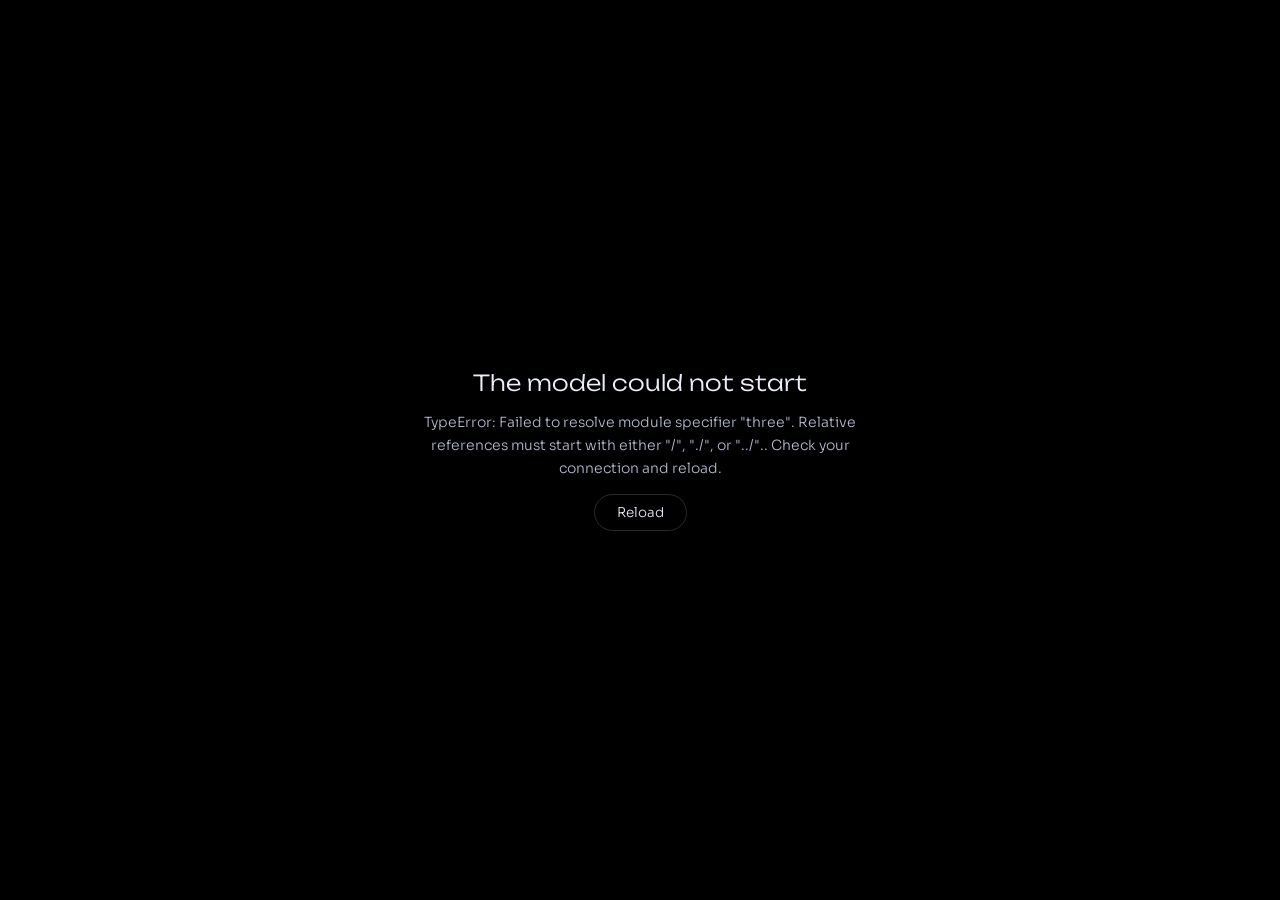
==== commit 3e091559: "Error screen, scale guide, topocentric calculator, validation against NASA and frame dynamics - Load" ====
--- a/index.html
+++ b/index.html
@@ -84,7 +84,8 @@
     <p class="sub">Every answer is worked out twice: by this Earth-centred model, read back from its own geometry, and the heliocentric way, from Sun-centred positions. The two columns should agree.</p>
     <form id="calc-form" class="cform">
       <label class="wide">Object<select id="c-obj"></select></label>
-      <label>Date and time (UTC)<input type="datetime-local" id="c-time" step="60"></label>
+      <label>Date (UTC)<input type="date" id="c-date" required></label>
+      <label>Time (UTC, 24-hour)<input type="text" id="c-clock" inputmode="numeric" placeholder="HH:MM" pattern="[0-2]?[0-9]:[0-5][0-9]" maxlength="5" autocomplete="off"></label>
       <label>Read the model as<select id="c-geom"><option value="flex">Flexing spheres</option><option value="round">Round spheres</option></select></label>
       <label>Latitude (°N)<input type="number" id="c-lat" step="0.0001" min="-90" max="90" value="25.2048"></label>
       <label>Longitude (°E)<input type="number" id="c-lon" step="0.0001" min="-180" max="180" value="55.2708"></label>
@@ -104,6 +105,7 @@
     <div class="brand">
       <svg viewBox="0 0 40 40" aria-hidden="true"><circle cx="20" cy="20" r="17" fill="none" stroke="currentColor" stroke-width="1"/><circle cx="20" cy="20" r="10" fill="none" stroke="currentColor" stroke-opacity=".5" stroke-width="1"/><circle cx="20" cy="20" r="2.2" fill="#9ec4ff"/></svg>
       <span class="wm">a different lens</span>
+      <button class="scalechip" id="scale-chip" type="button">Not to scale · what is real?</button>
     </div>
     <nav class="warpbar" aria-label="Jump to scale">
       <button data-view="earth">Earth</button>
@@ -140,6 +142,14 @@
       <h2>View and centre</h2>
       <p class="lead">One logarithmic map holds everything: each ten-fold step in distance moves the same amount outward. Directions are always exact.</p>
       <p class="statement-s">No law of physics or mathematics is broken: the same universe, seen from a frame in which Earth is at rest.</p>
+      <div class="group" id="scale-group"><h3>What is drawn to scale</h3>
+        <ul class="scale-list">
+          <li><b>Exact.</b> Every direction from Earth, and every distance, time and position the calculator reports.</li>
+          <li><b>Compressed.</b> Distances on screen follow a logarithmic scale: each power of ten takes the same space.</li>
+          <li><b>Enlarged.</b> Planets and moons are drawn far larger than true scale, moon orbits around their planets are shrunk, and with the Sun at the centre the Moon's distance from Earth is drawn sixty times larger.</li>
+          <li><b>Representative, not catalogued.</b> The main asteroid belt and Jupiter's Trojans, the shape of the Milky Way, galaxies beyond about two billion light-years, and the pattern on the microwave background (only its large-scale warm and cool sides are real).</li>
+          <li><b>Approximate.</b> Where Saturn's and Mars's moons are along their orbits; comet and asteroid orbits far from their measured epoch.</li>
+        </ul></div>
       <div class="group"><h3>Centre</h3>
         <div class="seg"><button id="c-earth" aria-pressed="true">Earth</button><button id="c-sun" aria-pressed="false">Sun</button></div>
         <p class="note" id="centre-note">Earth sits still at the centre. Click the Sun to move the origin there.</p></div>
@@ -150,7 +160,7 @@
         <p class="note"><b>Round spheres</b> keep perfect spheres; depth means rank, so light paths curve on this map. <b>Flexing spheres</b> keep true distances and straight light; each sphere flexes just enough to hold its planet, and the spheres never touch. From Earth both look identical, and with the Sun as centre the flexing view shows every orbit as its true ellipse.</p></div>
       <div class="group"><h3>Frame</h3>
         <div class="seg"><button id="f-earth" aria-pressed="true">Earth fixed</button><button id="f-star" aria-pressed="false">Stars fixed</button></div>
-        <p class="note" id="frame-note">The Muhit turns once per sidereal day (23 h 56 m) and carries every sphere with it.</p>
+        <p class="note" id="frame-note">In this frame the whole sky, described as al-Muhit, turns once per sidereal day (23 h 56 m).</p>
         <button class="btn" id="skyview" aria-pressed="false">Stand on Earth and look up</button></div>
     </section>
     <section class="pane" data-pane="light">
@@ -204,7 +214,7 @@
         <label class="tog"><input type="checkbox" id="l-glow" checked><span class="sw"></span>Glow</label>
       </div>
       <div class="group"><h3>Yearly wobble of the stars</h3>
-        <p class="note">Telescopes measure two yearly shifts in every star. They are under 21″, so they are magnified here. In the Earth-fixed model the eighth sphere carries both.</p>
+        <p class="note">Telescopes measure two yearly shifts in every star. They are under 21″, so they are magnified here. In the Earth-fixed description both appear as a yearly motion of the eighth sphere.</p>
         <div class="range"><div class="row"><span>Aberration (20.5″)</span><output id="ab-o">off</output></div><input type="range" id="ab" min="0" max="3" step="0.01" value="0" aria-label="Aberration magnification"></div>
         <div class="range"><div class="row"><span>Parallax (up to 0.77″)</span><output id="px-o">off</output></div><input type="range" id="px" min="0" max="5" step="0.01" value="0" aria-label="Parallax magnification"></div></div>
     </section>
@@ -282,6 +292,21 @@
   <div class="panel" id="toast" role="status"></div>
 </div>
 
+<script>
+// If the model cannot start, say why instead of spinning forever.
+(function(){
+  function show(title, html){ var L=document.getElementById('loading'); if(!L || L.classList.contains('err')) return; L.hidden=false; L.classList.add('err');
+    L.innerHTML='<div class="errbox"><h2>'+title+'</h2><p>'+html+'</p><button type="button" onclick="location.reload()">Reload</button></div>'; }
+  var gl=false; try{ var c=document.createElement('canvas'); gl=!!(c.getContext('webgl2')||c.getContext('webgl')); }catch(e){}
+  if(!gl) show('This browser cannot draw the 3D model','The model needs WebGL. Turn on hardware acceleration in your browser settings, or open the page in a recent Chrome, Edge, Firefox or Safari. The <a href="paper.html">paper</a> works without it.');
+  var loading=function(){ var L=document.getElementById('loading'); return L && !L.hidden; };
+  window.addEventListener('error',function(e){ if(!loading()) return; var tg=e.target;
+    if(tg && tg.tagName && tg.tagName!=='SCRIPT') return;   // a missing font or image is not fatal
+    show('The model could not start', tg && tg.tagName==='SCRIPT' ? 'A program file did not load ('+(tg.src||'').split('/').pop()+'). Check your connection and reload.' : String(e.message||'A script error').replace(/^Uncaught (Error: )?/,'')+'. Check your connection and reload.'); }, true);
+  window.addEventListener('unhandledrejection',function(e){ if(loading()) show('The model could not load its data',((e.reason&&e.reason.message)||'A data file did not arrive')+'. Check your connection and reload.'); });
+  setTimeout(function(){ var m=document.getElementById('loading-msg'); if(loading() && m) m.textContent='Still loading. On a slow connection this takes a little longer.'; }, 15000);
+})();
+</script>
 <script src="js/vendor/astronomy.browser.min.js"></script>
 <script type="module" src="js/main.js"></script>
 <noscript><p style="color:#ccc;font-family:sans-serif;padding:24px">This model needs JavaScript and WebGL.</p></noscript>
--- a/css/style.css
+++ b/css/style.css
@@ -387,3 +387,17 @@
   .ir-lm{font-size:9px}
   .beat.top{margin-top:16vh}
 }
+
+/* ---------- failure screen, scale note, calculator details ---------- */
+#loading.err{padding:24px}
+.errbox{max-width:480px;text-align:center;display:flex;flex-direction:column;gap:14px;align-items:center}
+.errbox h2{margin:0;font:300 22px/1.3 var(--f-display);color:var(--ink)}
+.errbox p{margin:0;font-size:14px;line-height:1.65;color:var(--soft)}
+.errbox a{color:var(--ice)}
+.errbox button{border:1px solid var(--line-2);background:transparent;color:var(--ink);border-radius:999px;padding:9px 22px;font:300 13.5px var(--f-body);cursor:pointer}
+.scalechip{margin-left:6px;border:1px solid var(--line);background:transparent;color:var(--muted);border-radius:999px;padding:3px 10px;font:300 11px var(--f-body);cursor:pointer;white-space:nowrap;transition:color .2s,border-color .2s}
+.scalechip:hover{color:var(--ink);border-color:var(--line-2)}
+.scale-list{margin:0;padding:0 0 0 16px;display:flex;flex-direction:column;gap:8px;font-size:12.3px;line-height:1.55;color:var(--muted)}
+.scale-list b{color:var(--soft);font-weight:400}
+.ctab .sm{font-size:11px;color:var(--muted)}
+@media (max-width:860px){ .scalechip{display:none} }
